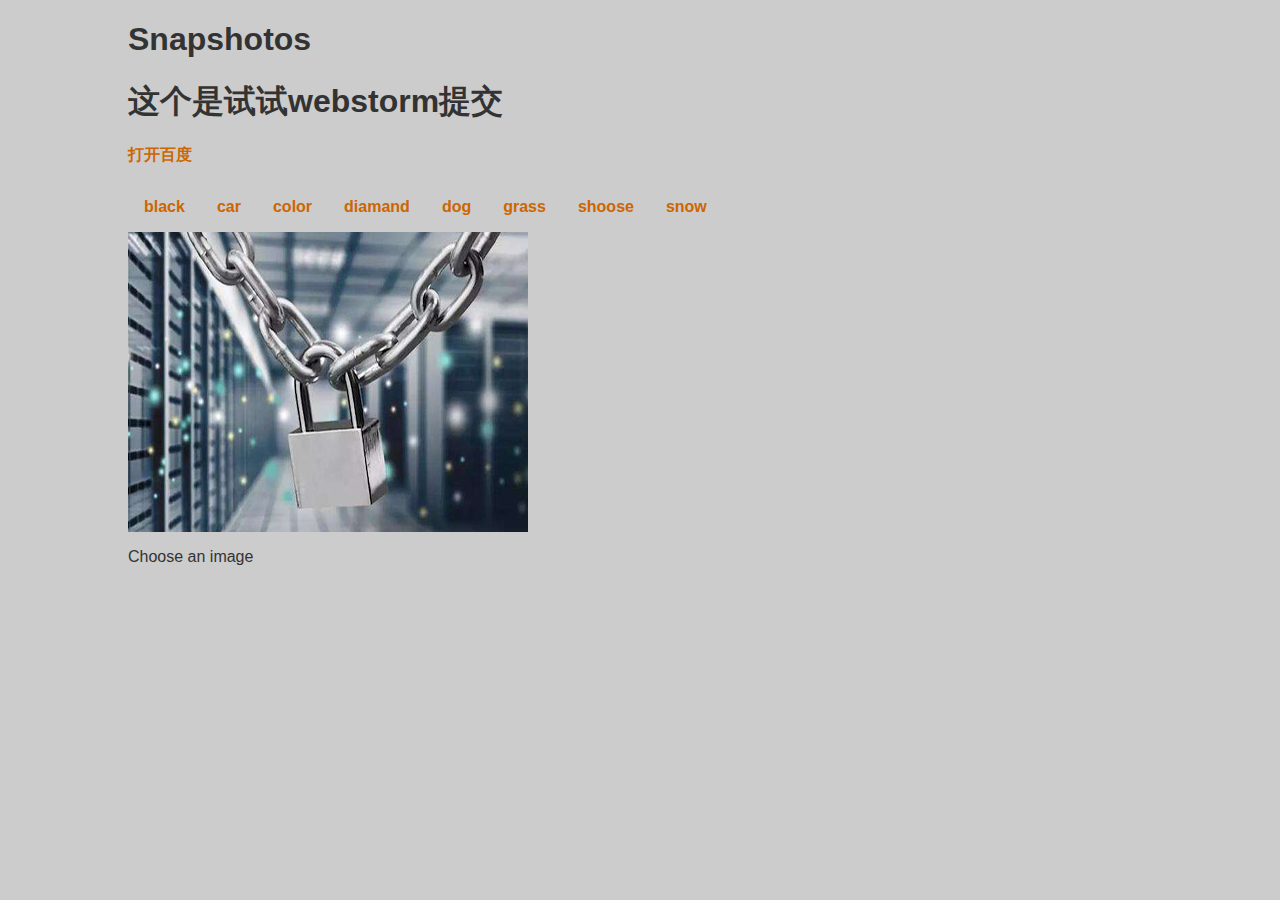
==== index.html @ e965a22b "试试webstorm git提交" ====
<!DOCTYPE html>
<html>
<head>
	<title>index</title>
	<meta charset="utf-8">
	<link rel="stylesheet" type="text/css" href="css/index.css">
</head>
<body>
	<h1>Snapshotos</h1>
	<h1>这个是试试webstorm提交</h1>
	<a href="http://www.baidu.com" onclick="popUp(this.href); return false;">打开百度</a>
	<ul>
		<li><a href="images/black.jpg" title="A black pic" onclick="showPic(this); return false;">black</a></li>
		<li><a href="images/car.jpg" title="A car pic" onclick="showPic(this); return false;">car</a></li>
		<li><a href="images/color.jpg" title="A color pic" onclick="showPic(this); return false;">color</a></li>
		<li><a href="images/diamand.jpg" title="A diamand pic" onclick="showPic(this); return false;">diamand</a></li>
		<li><a href="images/dog.jpg" title="A dog pic" onclick="showPic(this); return false;">dog</a></li>
		<li><a href="images/grass.jpg" title="A grass pic" onclick="showPic(this); return false;">grass</a></li>
		<li><a href="images/shoose.jpg" title="A shoose pic" onclick="showPic(this); return false;">shoose</a></li>
		<li><a href="images/snow.jpg" title="A snow pic" onclick="showPic(this); return false;">snow</a></li>
	</ul>
	<img id="placeholder" src="images/lock.jpg" alt="my img gallery">
	<p id="description">Choose an image</p>
	<script type="text/javascript" src="js/showPic.js"></script>
	<script type="text/javascript">
		// window.onload = countBodyChildren;
	// 	var body_element = document.getElementsByTagName("body")[0];
	// 	alert(body_element.childNodes.length)
	// 	alert(body_element.nodeType)
	// alert(description.firstChild.nodeValue)
	</script>
</body>
</html>
---- css/index.css ----
/*2018.10.26*/
body{
	font-family: "Helvetica","Arial","serif";
	color: #333;
	background-color: #ccc;
	margin: 1em 10%;
}
h1{
	color: #333;
	background-color: transparent;
}
a{
	color: #c60;
	background-color: transparent;
	font-weight: bold;
	text-decoration: none;
}
ul{
	padding: 0;
}
li{
	float: left;
	padding: 1em;
	list-style: none;
}
img{
	display: block;
	clear: both;
}
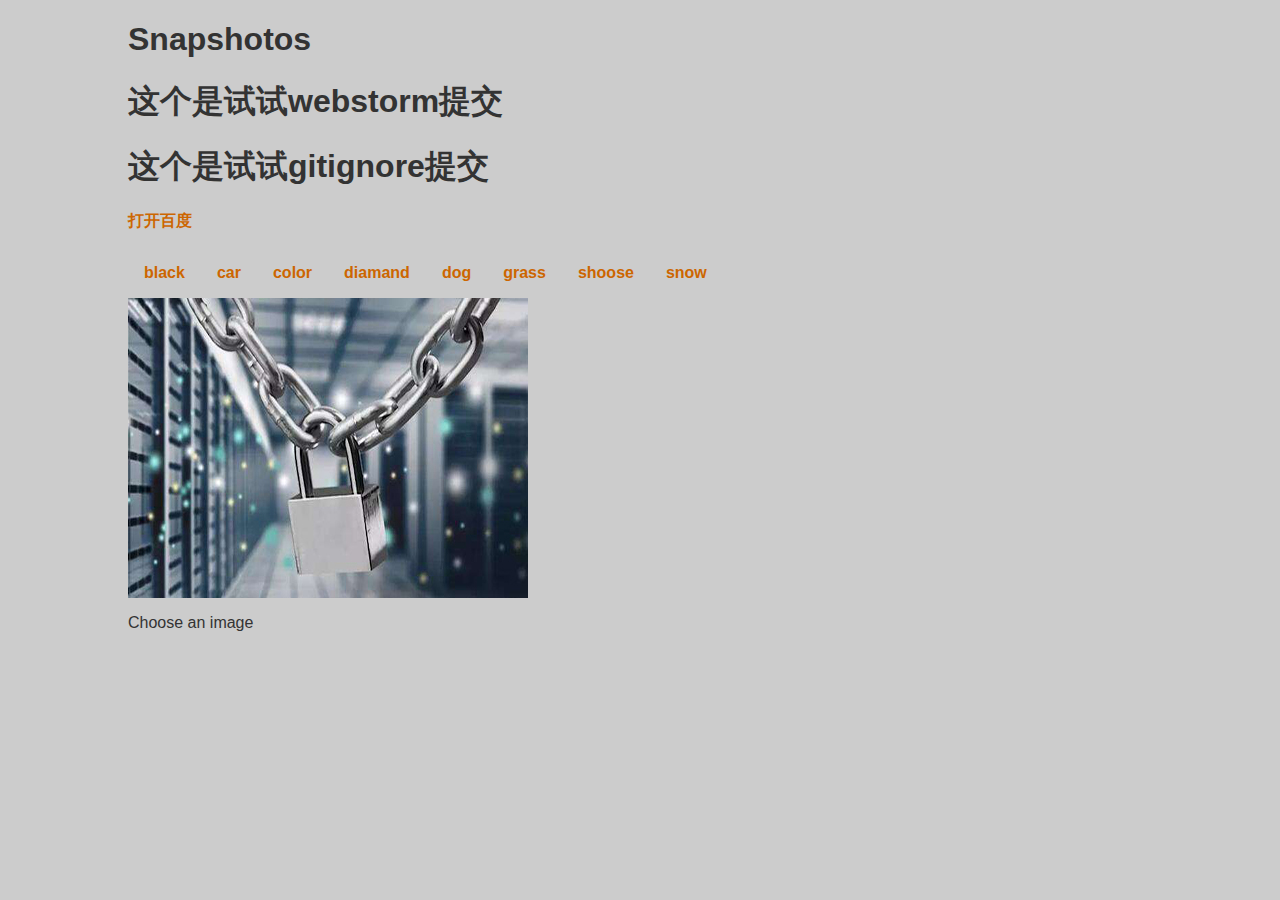
==== commit f5c9cf2c: "试试webstorm git提交" ====
--- a/index.html
+++ b/index.html
@@ -8,6 +8,7 @@
 <body>
 	<h1>Snapshotos</h1>
 	<h1>这个是试试webstorm提交</h1>
+	<h1>这个是试试gitignore提交</h1>
 	<a href="http://www.baidu.com" onclick="popUp(this.href); return false;">打开百度</a>
 	<ul>
 		<li><a href="images/black.jpg" title="A black pic" onclick="showPic(this); return false;">black</a></li>
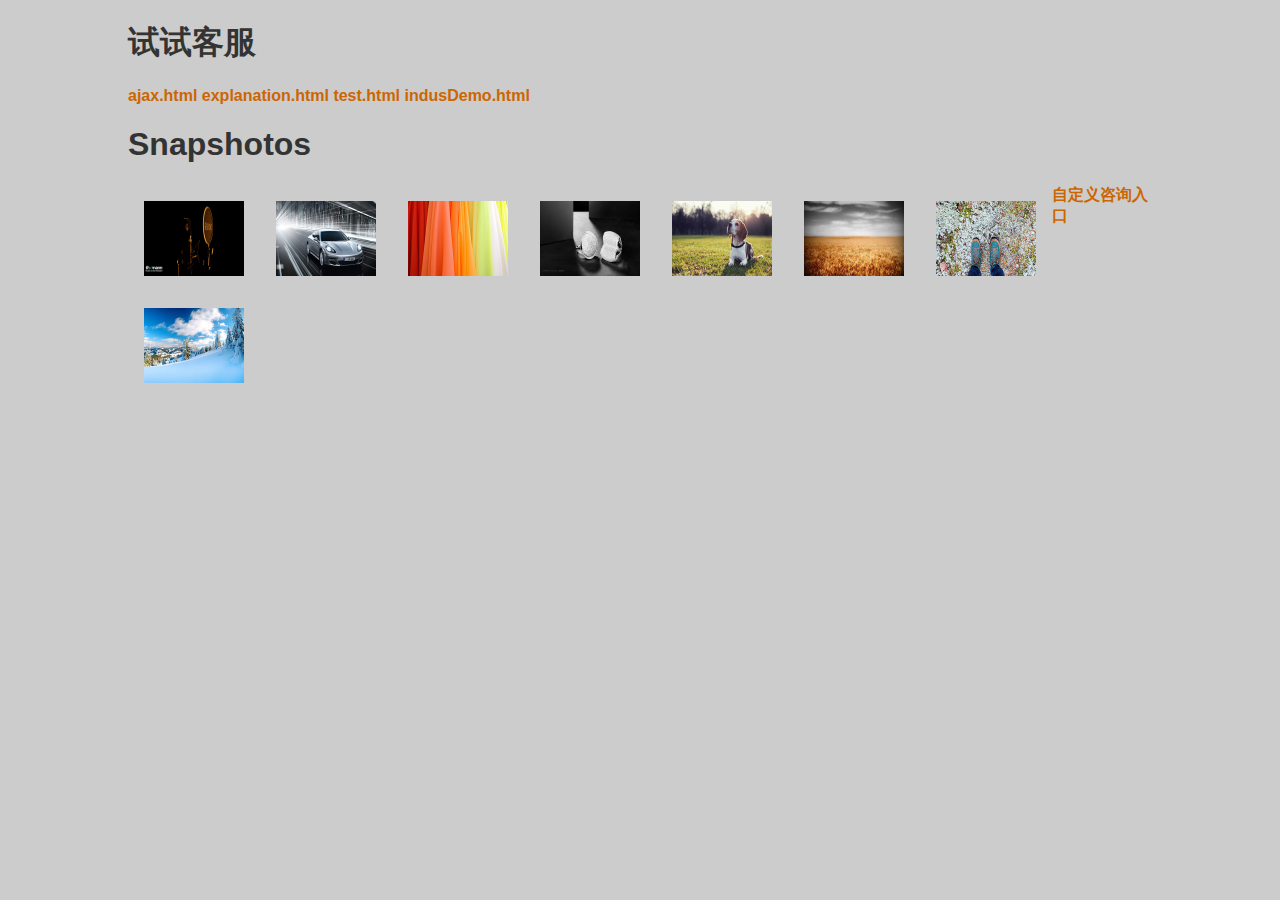
==== commit 3722f2f5: "试试客服 代码" ====
--- a/index.html
+++ b/index.html
@@ -6,29 +6,151 @@
 	<link rel="stylesheet" type="text/css" href="css/index.css">
 </head>
 <body>
+    <h1>试试客服</h1>
+    <div class="morelinks">
+        <a href="ajax.html">ajax.html</a>
+        <a href="explanation.html">explanation.html</a>
+        <a href="test.html">test.html</a>
+        <a href="indusDemo.html">indusDemo.html</a>
+    </div>
 	<h1>Snapshotos</h1>
-	<h1>这个是试试webstorm提交</h1>
-	<h1>这个是试试gitignore提交</h1>
-	<a href="http://www.baidu.com" onclick="popUp(this.href); return false;">打开百度</a>
-	<ul>
-		<li><a href="images/black.jpg" title="A black pic" onclick="showPic(this); return false;">black</a></li>
-		<li><a href="images/car.jpg" title="A car pic" onclick="showPic(this); return false;">car</a></li>
-		<li><a href="images/color.jpg" title="A color pic" onclick="showPic(this); return false;">color</a></li>
-		<li><a href="images/diamand.jpg" title="A diamand pic" onclick="showPic(this); return false;">diamand</a></li>
-		<li><a href="images/dog.jpg" title="A dog pic" onclick="showPic(this); return false;">dog</a></li>
-		<li><a href="images/grass.jpg" title="A grass pic" onclick="showPic(this); return false;">grass</a></li>
-		<li><a href="images/shoose.jpg" title="A shoose pic" onclick="showPic(this); return false;">shoose</a></li>
-		<li><a href="images/snow.jpg" title="A snow pic" onclick="showPic(this); return false;">snow</a></li>
+	<ul id="imageGallery">
+		<li>
+            <a href="images/black.jpg" title="A black pic">
+                <img src="images/black.jpg" alt="" width="100" height="75">
+            </a>
+        </li>
+		<li>
+            <a href="images/car.jpg" title="A car pic">
+                <img src="images/car.jpg" alt="" width="100" height="75">
+            </a>
+        </li>
+		<li>
+            <a href="images/color.jpg" title="A color pic">
+                <img src="images/color.jpg" alt="" width="100" height="75">
+            </a>
+        </li>
+		<li>
+            <a href="images/diamand.jpg" title="A diamand pic">
+                <img src="images/diamand.jpg" alt="" width="100" height="75">
+            </a>
+        </li>
+		<li>
+            <a href="images/dog.jpg" title="A dog pic">
+                <img src="images/dog.jpg" alt="" width="100" height="75">
+            </a>
+        </li>
+		<li>
+            <a href="images/grass.jpg" title="A grass pic">
+                <img src="images/grass.jpg" alt="" width="100" height="75">
+            </a>
+        </li>
+		<li>
+            <a href="images/shoose.jpg">
+                <img src="images/shoose.jpg" alt="" width="100" height="75">
+            </a>
+        </li>
+		<li>
+            <a href="images/snow.jpg" title="A snow pic">
+                <img src="images/snow.jpg" alt="" width="100" height="75">
+            </a>
+        </li>
 	</ul>
-	<img id="placeholder" src="images/lock.jpg" alt="my img gallery">
-	<p id="description">Choose an image</p>
+	<!--<img id="placeholder" src="images/lock.jpg" alt="my img gallery">-->
+	<!--<p id="description">Choose an image</p>-->
 	<script type="text/javascript" src="js/showPic.js"></script>
-	<script type="text/javascript">
-		// window.onload = countBodyChildren;
-	// 	var body_element = document.getElementsByTagName("body")[0];
-	// 	alert(body_element.childNodes.length)
-	// 	alert(body_element.nodeType)
-	// alert(description.firstChild.nodeValue)
-	</script>
+    <a href="#0" class="zhiCustomBtn">自定义咨询入口</a>
+    <script src="https://www.sobot.com/chat/frame/js/entrance.js?sysNum=29bdcb84e3d64e129e6f7ac675b57f31" class="zhiCustomBtn" id="zhichiScript" data-args="属性名1=属性值1&属性名2=属性值2"></script>    <script>
+        var zhiManager = (getzhiSDKInstance());
+        zhiManager.set("color", 'aabbcc');  //取值为0-9a-f共六位16进制字符[主题色]    | 默认取后台设置的颜色
+        zhiManager.set("powered", 'true'); //true[显示悬浮聊天窗体下方公司标识信息]   false[不显示]   | 默认显示
+        zhiManager.set('customBtn', 'true'); //true[自定义按钮]  false[使用系统默认咨询按钮]     | 默认为系统咨询按钮
+        zhiManager.set('manual', 'true');   //true[手动初始化]   false[自动初始化]  | 默认调用后自动初始化
+        zhiManager.set('manTrace', true);   //true[开启用户访问轨迹收集]  false[不开启]  |默认不开启用户访问轨迹收集
+        zhiManager.set('title', '我是a文b案啦啦不超20'); //咨询按钮文案
+        zhiManager.set('isInviteFlag', 'true'); //true[开启主动邀请功能]  false[不开启] |默认不开启
+        zhiManager.set('location', 1); //1[系统默认按钮靠右显示]  3[系统默认按钮靠左显示]
+        zhiManager.set('horizontal', 100); //水平边距 px
+        zhiManager.set('vertical', 50); //垂直边距  px
+        zhiManager.set('tipTitle', '客服邀请您进入会话'); //主动邀请文案
+        zhiManager.set('submitBtnTitle', '接受邀请'); //主动邀请功能接受按钮文案
+        zhiManager.set('invite', 1); // 是否开启自动邀请  1 开启 0 关闭  | 默认关闭
+        zhiManager.set('firstTimeout', 1); // 第一次加载延迟邀请时间   时间为秒
+        zhiManager.set('overTimeout', 10); //拒绝后再次邀请时间       时间为秒
+        zhiManager.set('inviteCount', 1); //一天之内共邀请多少次
+        zhiManager.set('lan', 'cn'); //支持语言   cn 中文  en 英文   默认为 中文
+        zhiManager.set('telShowFlag', 'true');   //true[显示手机号输入框]  false[不显示] |  默认显示
+        zhiManager.set('telFlag', 'false');  //true[手机号为必填项]  false[为选填项]  | 默认必填
+        zhiManager.set('satDegree_A', true); //true[开启主动评价功能] false[不开启] | 默认开启
+        zhiManager.set('msgflag', false); //false[开启窗体和结束会话后的留言功能] true[不开启] | 默认开启
+        zhiManager.set('isMessageFlag', true); //true[开启输入框留言功能] false[不开启] | 默认开启
+        zhiManager.set('isFeedBackFlag', true); //true[开启输入框满意度评价功能] false[不开启] | 默认开启
+        zhiManager.set('artificial', 1);  //true[默认隐藏转人工 遇未知问题时显示转人工]   false[直接显示转人工]  | 默认不隐藏转人工
+        zhiManager.set('groupId','xxxxxxxxxxxxxx');   //指定技能组
+        //对接用户身份、预留字段、自定义字段（旧版，不推荐）
+        zhiManager.set('userinfo', { //设置用户信息
+            tel: '',   //电话或手机
+            email: '',   //邮箱
+            uname: '',   //昵称
+            visitTitle: '',   //对话页标题，若不传入系统将获取用户打开咨询组件时所在页面的标题
+            visitUrl: '',   //对话页URL，若不传入系统将获取用户打开咨询组件时所在页面的URL
+            face: '',   //头像URL
+            realname: '',   //真实姓名
+            weibo: '',   //微博账号
+            weixin: '',   //微信账号
+            qq: '',   //QQ号
+            sex: '', //0 男 1 女
+            birthday: '',   //生日，如“1990-01-01”
+            remark: '',   //用户的备注信息
+            params: '{"等级":"VIP用户","客户状态":"意向客户"}'   //自定义用户信息字段
+        });
+        //对接用户身份、预留字段、自定义字段（新版，推荐）
+        var obj ={"weibo":"weicat","sex":"女","birthday":"2017-05-17","cardType":"身份   证","cardNo":"13010319xxxx56xxxx","address":"北京","position":"tl","remark":"g   ood","customField1":"12","customField2":"text"};
+        var objStr = JSON.stringify(obj);
+        zhiManager.set("customerFields", objStr);
+        zhiManager.set('size', { //悬浮窗宽度与高度
+            // 最小宽度360像素，最大宽度640像素，默认360像素
+            'width': 460,
+            // 最小高度430像素，最大高度720像素，默认540像素
+            'height': 680
+        });
+        zhiManager.set('preVisitArgs',{
+            'preAbstract':'来源页的摘要  可不传',
+            'preVisitUrl':'来源页的url   可不传',
+            'preVisitTitle':'来源页的标题    可不传',
+            'preThumbnail':'来源页的缩略图  可不传',
+            'preTags' :'来源页的标签    可不传'
+        });
+        zhiManager.set('curVisitArgs',{
+            'curAbstract':'当前页的摘要  可不传',
+            'curVisitUrl':'当前页的url   可不传',
+            'curVisitTitle':'当前页的标题    可不传',
+            'curThumbnail':'当前页的缩略图  可不传',
+            'curTags' :'当前页的标签    可不传'
+        });
+        //通过参数设置H5聊天页面显示商品信息内容
+        zhiManager.set("title_info","智齿_商品详情页_小智智能");  //必传 需编码
+        zhiManager.set("url_info","http://www.sobot.com/order/zc.html"); //必传 需编码
+        zhiManager.set("abstract_info","更精确的理解，更精确地回答，在闲聊寒暄中，拉近与客户的距离，导入知识库，意想不到的方便快捷，最简单的知识添加，事半功倍。"); //需编码
+        zhiManager.set("label_info","2000"); //需编码
+        zhiManager.set("thumbnail_info","http://test.sobot.com/console/images/logo_new.png"); //需编码
+        //自定义按钮后可设置该值改变悬浮窗的水平位置
+        zhiManager.set("customMargin",200);
+        //手动初始化时 通过 load 方法调用 js 组件
+        zhiManager.on("load", function(ret) {
+            zhiManager.initBtnDOM();
+        });
+        //自定义按钮时 通过该方法获取客服发送的未读内容 & 消息数
+        zhiManager.on("receivemessage", function(ret) {
+            /**
+             * 返回格式：[{content:'您好',msgId:'615b0a3801804f14be1d456e11b329af',customName:'智齿科技'}]
+             */
+            console.log(ret);
+        });
+        //自定义按钮时 通过该方法获取客服发送的离线消息数
+        zhiManager.on("unread.count",function(data){
+            console.log(data);
+        });
+    </script>
 </body>
 </html>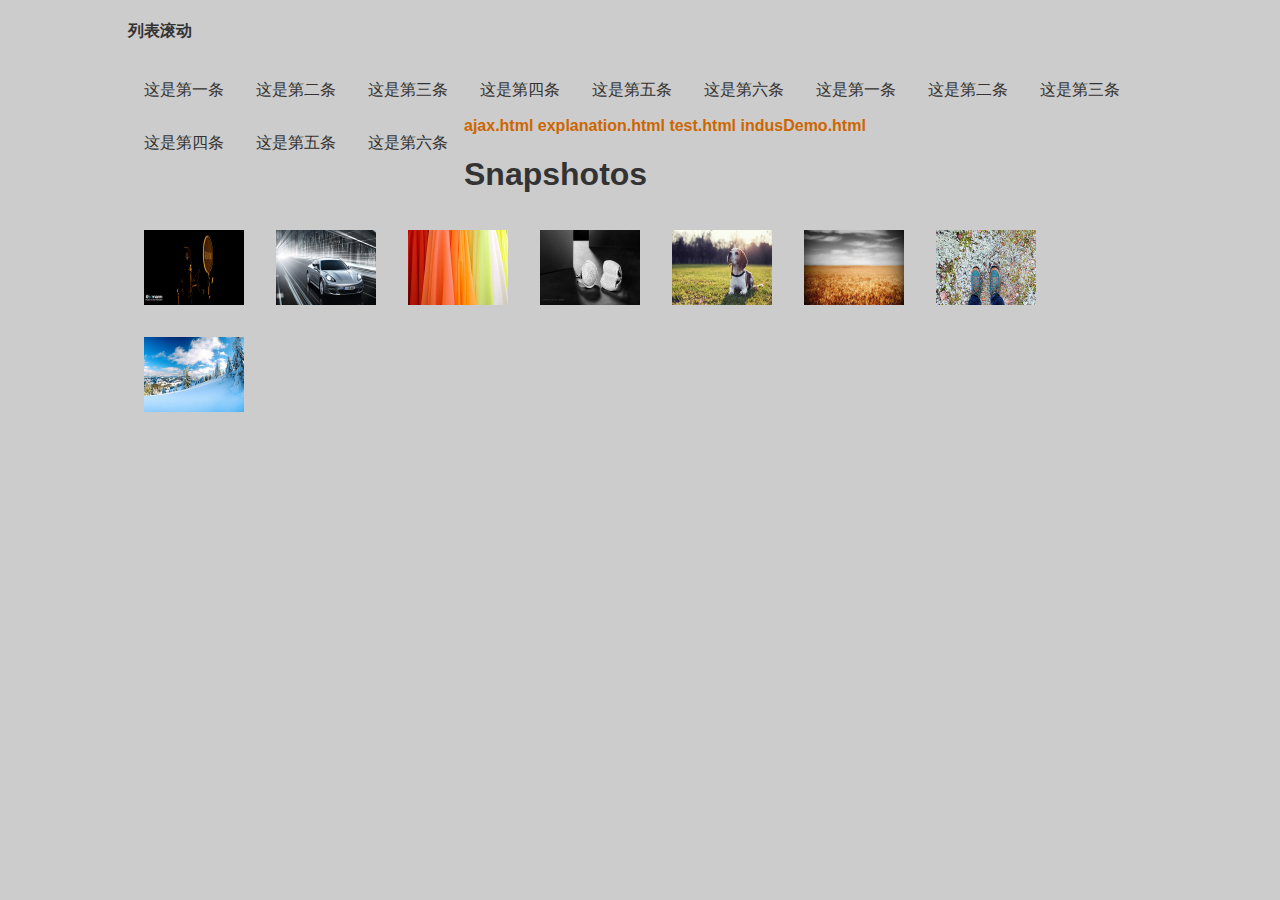
==== commit 4037bef8: "客服删除" ====
--- a/index.html
+++ b/index.html
@@ -6,7 +6,25 @@
 	<link rel="stylesheet" type="text/css" href="css/index.css">
 </head>
 <body>
-    <h1>试试客服</h1>
+    <h4>列表滚动</h4>
+    <div class="scrollItem">
+        <ul class="scBox">
+            <li>这是第一条</li>
+            <li>这是第二条</li>
+            <li>这是第三条</li>
+            <li>这是第四条</li>
+            <li>这是第五条</li>
+            <li>这是第六条</li>
+        </ul>
+        <ul class="scBox">
+            <li>这是第一条</li>
+            <li>这是第二条</li>
+            <li>这是第三条</li>
+            <li>这是第四条</li>
+            <li>这是第五条</li>
+            <li>这是第六条</li>
+        </ul>
+    </div>
     <div class="morelinks">
         <a href="ajax.html">ajax.html</a>
         <a href="explanation.html">explanation.html</a>
@@ -59,98 +77,5 @@
 	<!--<img id="placeholder" src="images/lock.jpg" alt="my img gallery">-->
 	<!--<p id="description">Choose an image</p>-->
 	<script type="text/javascript" src="js/showPic.js"></script>
-    <a href="#0" class="zhiCustomBtn">自定义咨询入口</a>
-    <script src="https://www.sobot.com/chat/frame/js/entrance.js?sysNum=29bdcb84e3d64e129e6f7ac675b57f31" class="zhiCustomBtn" id="zhichiScript" data-args="属性名1=属性值1&属性名2=属性值2"></script>    <script>
-        var zhiManager = (getzhiSDKInstance());
-        zhiManager.set("color", 'aabbcc');  //取值为0-9a-f共六位16进制字符[主题色]    | 默认取后台设置的颜色
-        zhiManager.set("powered", 'true'); //true[显示悬浮聊天窗体下方公司标识信息]   false[不显示]   | 默认显示
-        zhiManager.set('customBtn', 'true'); //true[自定义按钮]  false[使用系统默认咨询按钮]     | 默认为系统咨询按钮
-        zhiManager.set('manual', 'true');   //true[手动初始化]   false[自动初始化]  | 默认调用后自动初始化
-        zhiManager.set('manTrace', true);   //true[开启用户访问轨迹收集]  false[不开启]  |默认不开启用户访问轨迹收集
-        zhiManager.set('title', '我是a文b案啦啦不超20'); //咨询按钮文案
-        zhiManager.set('isInviteFlag', 'true'); //true[开启主动邀请功能]  false[不开启] |默认不开启
-        zhiManager.set('location', 1); //1[系统默认按钮靠右显示]  3[系统默认按钮靠左显示]
-        zhiManager.set('horizontal', 100); //水平边距 px
-        zhiManager.set('vertical', 50); //垂直边距  px
-        zhiManager.set('tipTitle', '客服邀请您进入会话'); //主动邀请文案
-        zhiManager.set('submitBtnTitle', '接受邀请'); //主动邀请功能接受按钮文案
-        zhiManager.set('invite', 1); // 是否开启自动邀请  1 开启 0 关闭  | 默认关闭
-        zhiManager.set('firstTimeout', 1); // 第一次加载延迟邀请时间   时间为秒
-        zhiManager.set('overTimeout', 10); //拒绝后再次邀请时间       时间为秒
-        zhiManager.set('inviteCount', 1); //一天之内共邀请多少次
-        zhiManager.set('lan', 'cn'); //支持语言   cn 中文  en 英文   默认为 中文
-        zhiManager.set('telShowFlag', 'true');   //true[显示手机号输入框]  false[不显示] |  默认显示
-        zhiManager.set('telFlag', 'false');  //true[手机号为必填项]  false[为选填项]  | 默认必填
-        zhiManager.set('satDegree_A', true); //true[开启主动评价功能] false[不开启] | 默认开启
-        zhiManager.set('msgflag', false); //false[开启窗体和结束会话后的留言功能] true[不开启] | 默认开启
-        zhiManager.set('isMessageFlag', true); //true[开启输入框留言功能] false[不开启] | 默认开启
-        zhiManager.set('isFeedBackFlag', true); //true[开启输入框满意度评价功能] false[不开启] | 默认开启
-        zhiManager.set('artificial', 1);  //true[默认隐藏转人工 遇未知问题时显示转人工]   false[直接显示转人工]  | 默认不隐藏转人工
-        zhiManager.set('groupId','xxxxxxxxxxxxxx');   //指定技能组
-        //对接用户身份、预留字段、自定义字段（旧版，不推荐）
-        zhiManager.set('userinfo', { //设置用户信息
-            tel: '',   //电话或手机
-            email: '',   //邮箱
-            uname: '',   //昵称
-            visitTitle: '',   //对话页标题，若不传入系统将获取用户打开咨询组件时所在页面的标题
-            visitUrl: '',   //对话页URL，若不传入系统将获取用户打开咨询组件时所在页面的URL
-            face: '',   //头像URL
-            realname: '',   //真实姓名
-            weibo: '',   //微博账号
-            weixin: '',   //微信账号
-            qq: '',   //QQ号
-            sex: '', //0 男 1 女
-            birthday: '',   //生日，如“1990-01-01”
-            remark: '',   //用户的备注信息
-            params: '{"等级":"VIP用户","客户状态":"意向客户"}'   //自定义用户信息字段
-        });
-        //对接用户身份、预留字段、自定义字段（新版，推荐）
-        var obj ={"weibo":"weicat","sex":"女","birthday":"2017-05-17","cardType":"身份   证","cardNo":"13010319xxxx56xxxx","address":"北京","position":"tl","remark":"g   ood","customField1":"12","customField2":"text"};
-        var objStr = JSON.stringify(obj);
-        zhiManager.set("customerFields", objStr);
-        zhiManager.set('size', { //悬浮窗宽度与高度
-            // 最小宽度360像素，最大宽度640像素，默认360像素
-            'width': 460,
-            // 最小高度430像素，最大高度720像素，默认540像素
-            'height': 680
-        });
-        zhiManager.set('preVisitArgs',{
-            'preAbstract':'来源页的摘要  可不传',
-            'preVisitUrl':'来源页的url   可不传',
-            'preVisitTitle':'来源页的标题    可不传',
-            'preThumbnail':'来源页的缩略图  可不传',
-            'preTags' :'来源页的标签    可不传'
-        });
-        zhiManager.set('curVisitArgs',{
-            'curAbstract':'当前页的摘要  可不传',
-            'curVisitUrl':'当前页的url   可不传',
-            'curVisitTitle':'当前页的标题    可不传',
-            'curThumbnail':'当前页的缩略图  可不传',
-            'curTags' :'当前页的标签    可不传'
-        });
-        //通过参数设置H5聊天页面显示商品信息内容
-        zhiManager.set("title_info","智齿_商品详情页_小智智能");  //必传 需编码
-        zhiManager.set("url_info","http://www.sobot.com/order/zc.html"); //必传 需编码
-        zhiManager.set("abstract_info","更精确的理解，更精确地回答，在闲聊寒暄中，拉近与客户的距离，导入知识库，意想不到的方便快捷，最简单的知识添加，事半功倍。"); //需编码
-        zhiManager.set("label_info","2000"); //需编码
-        zhiManager.set("thumbnail_info","http://test.sobot.com/console/images/logo_new.png"); //需编码
-        //自定义按钮后可设置该值改变悬浮窗的水平位置
-        zhiManager.set("customMargin",200);
-        //手动初始化时 通过 load 方法调用 js 组件
-        zhiManager.on("load", function(ret) {
-            zhiManager.initBtnDOM();
-        });
-        //自定义按钮时 通过该方法获取客服发送的未读内容 & 消息数
-        zhiManager.on("receivemessage", function(ret) {
-            /**
-             * 返回格式：[{content:'您好',msgId:'615b0a3801804f14be1d456e11b329af',customName:'智齿科技'}]
-             */
-            console.log(ret);
-        });
-        //自定义按钮时 通过该方法获取客服发送的离线消息数
-        zhiManager.on("unread.count",function(data){
-            console.log(data);
-        });
-    </script>
 </body>
 </html>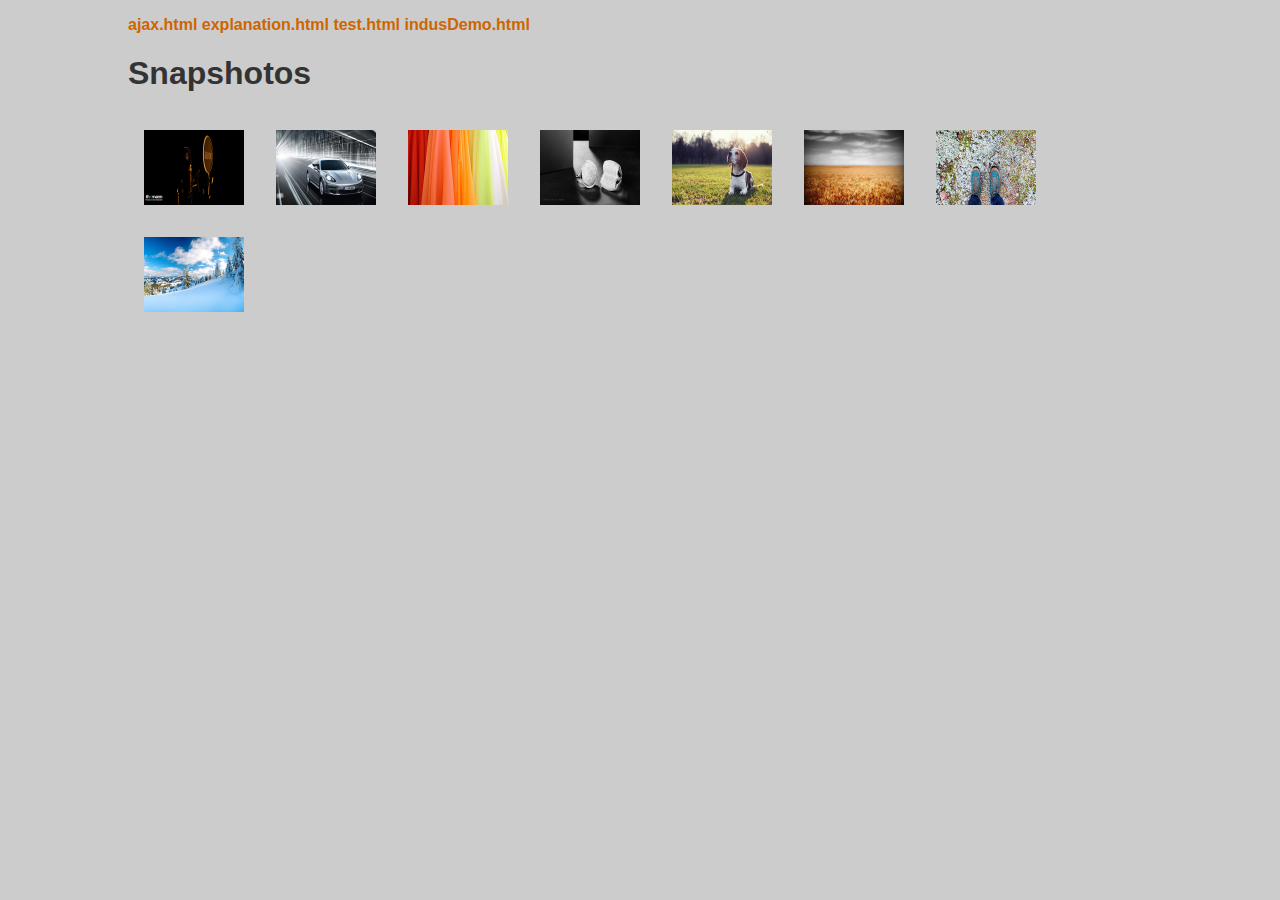
==== commit 8fb49bad: "add custom picture" ====
--- a/index.html
+++ b/index.html
@@ -6,31 +6,14 @@
 	<link rel="stylesheet" type="text/css" href="css/index.css">
 </head>
 <body>
-    <h4>列表滚动</h4>
-    <div class="scrollItem">
-        <ul class="scBox">
-            <li>这是第一条</li>
-            <li>这是第二条</li>
-            <li>这是第三条</li>
-            <li>这是第四条</li>
-            <li>这是第五条</li>
-            <li>这是第六条</li>
-        </ul>
-        <ul class="scBox">
-            <li>这是第一条</li>
-            <li>这是第二条</li>
-            <li>这是第三条</li>
-            <li>这是第四条</li>
-            <li>这是第五条</li>
-            <li>这是第六条</li>
-        </ul>
-    </div>
     <div class="morelinks">
         <a href="ajax.html">ajax.html</a>
         <a href="explanation.html">explanation.html</a>
         <a href="test.html">test.html</a>
         <a href="indusDemo.html">indusDemo.html</a>
     </div>
+    <img src="images/onLine.png" alt="" width="80">
+    <img src="images/offLine.png" alt="" width="80">
 	<h1>Snapshotos</h1>
 	<ul id="imageGallery">
 		<li>
@@ -77,5 +60,6 @@
 	<!--<img id="placeholder" src="images/lock.jpg" alt="my img gallery">-->
 	<!--<p id="description">Choose an image</p>-->
 	<script type="text/javascript" src="js/showPic.js"></script>
+    <script type="text/javascript" charset="utf-8" src="http://lead.soperson.com/20001253/10103443.js"></script>
 </body>
 </html>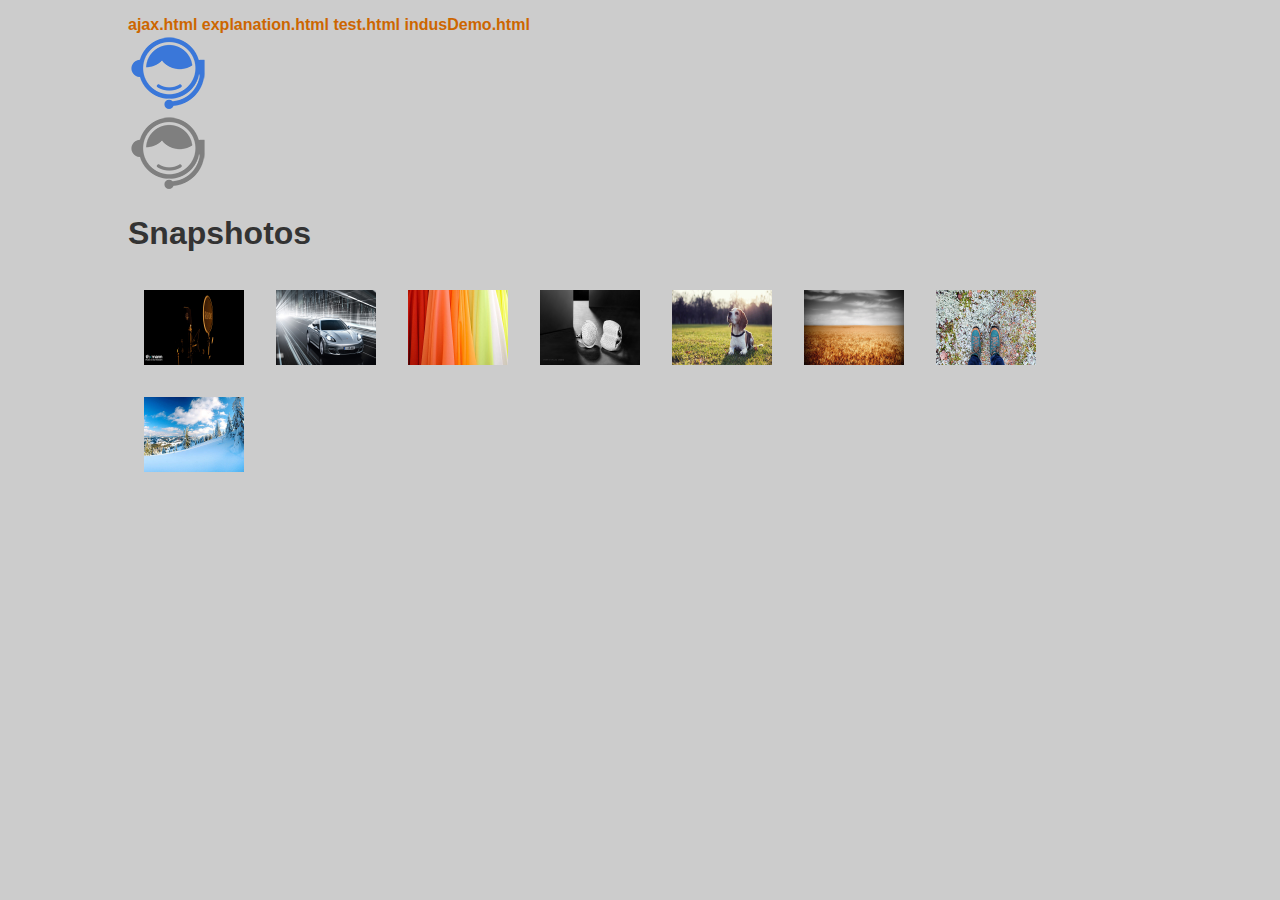
==== commit 9bfa15ce: "change customLogo11111111" ====
--- a/index.html
+++ b/index.html
@@ -60,6 +60,6 @@
 	<!--<img id="placeholder" src="images/lock.jpg" alt="my img gallery">-->
 	<!--<p id="description">Choose an image</p>-->
 	<script type="text/javascript" src="js/showPic.js"></script>
-    <script type="text/javascript" charset="utf-8" src="http://lead.soperson.com/20001253/10103443.js"></script>
+    <!--<script type="text/javascript" charset="utf-8" src="http://lead.soperson.com/20001253/10103443.js"></script>-->
 </body>
 </html>